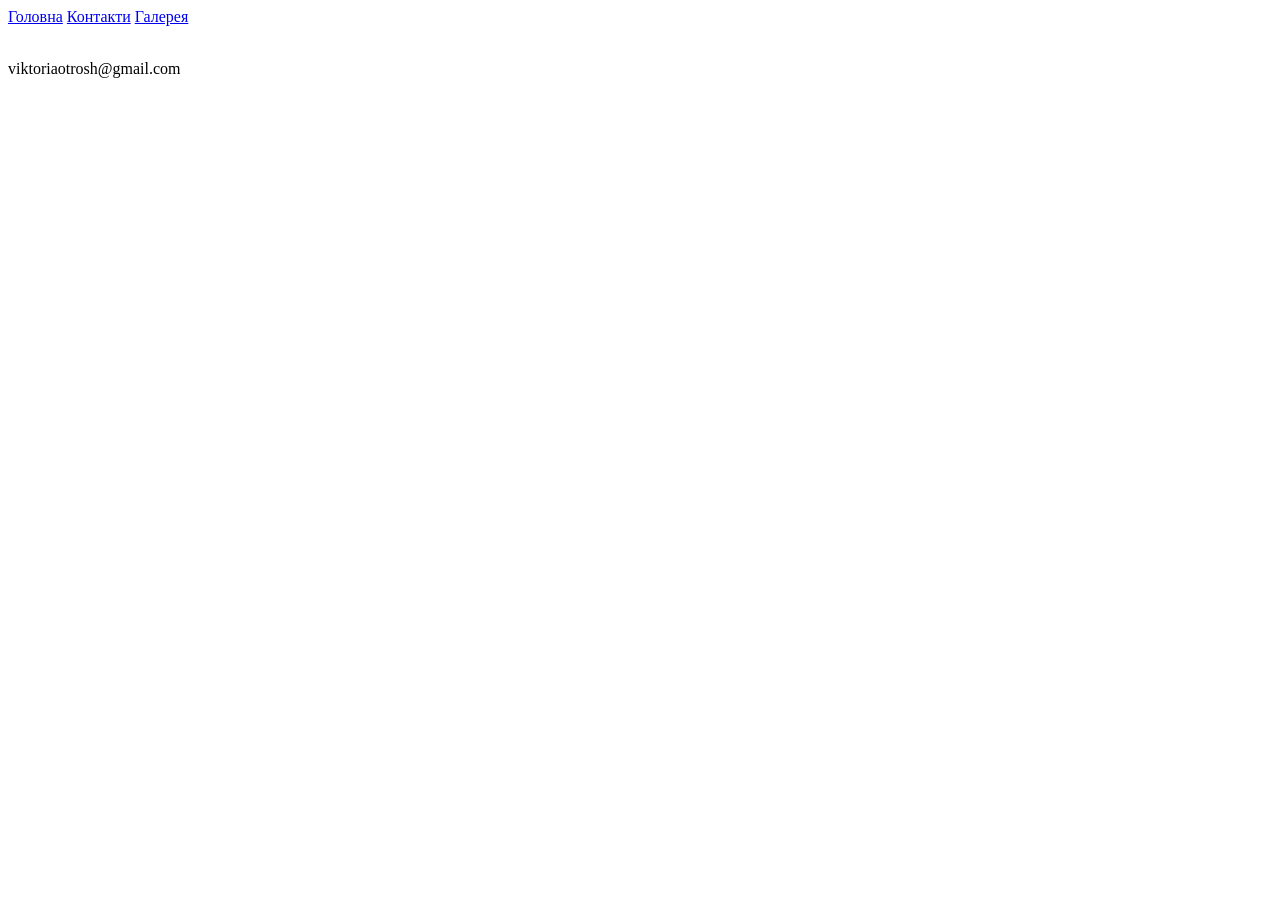
==== pages/contacts.html @ 303ffb88 "first commit" ====
<!DOCTYPE html>
<html>
<head>
    <meta charset="UTF-8">
    <title>Contacts</title>
</head>
<body>
    <nav>
    <a href="../index.html">Головна</a>
    <a href="./contacts.html">Контакти</a>
    <a href="./gallery.html">Галерея</a>
  </nav>
  <br>
  <p>viktoriaotrosh@gmail.com</p>  
</body>
</html>
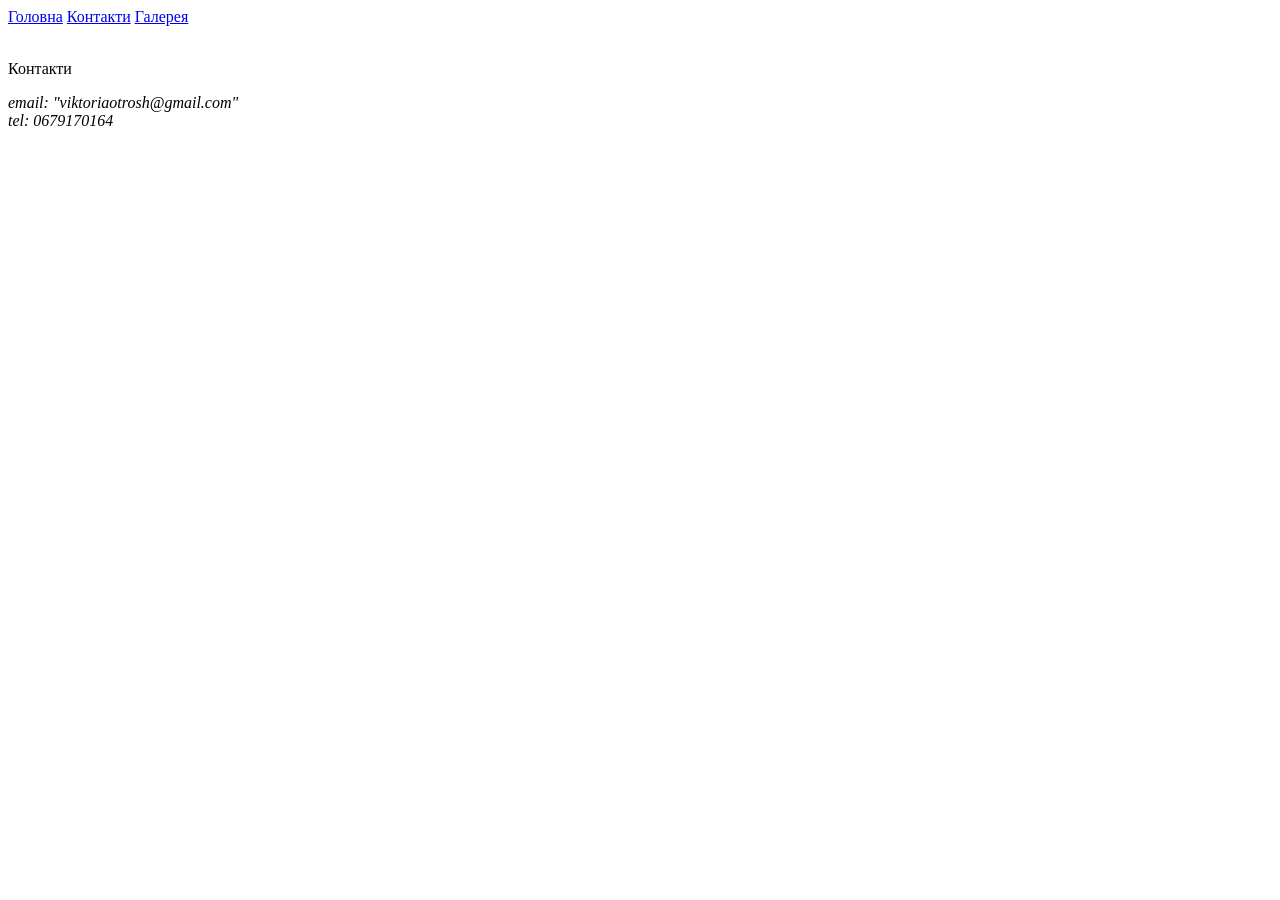
==== commit fa71d1fd: "Second commit" ====
--- a/pages/contacts.html
+++ b/pages/contacts.html
@@ -11,6 +11,11 @@
     <a href="./gallery.html">Галерея</a>
   </nav>
   <br>
-  <p>viktoriaotrosh@gmail.com</p>  
+  <p>Контакти</p> 
+  <address>
+    email: "viktoriaotrosh@gmail.com"
+    <br>
+    tel: 0679170164
+  </address> 
 </body>
 </html>
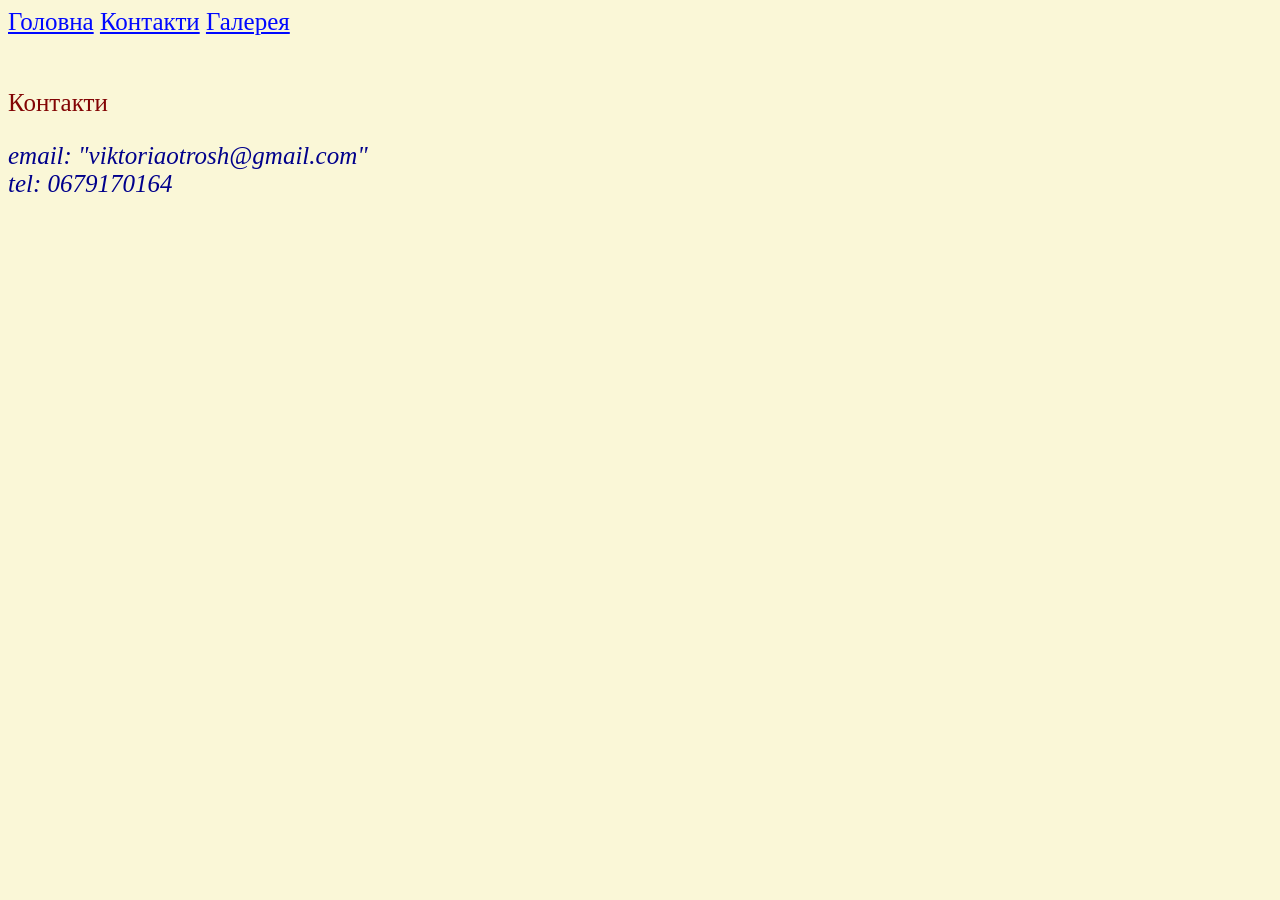
==== commit 232bd47e: "The third commit" ====
--- a/pages/contacts.html
+++ b/pages/contacts.html
@@ -3,16 +3,21 @@
 <head>
     <meta charset="UTF-8">
     <title>Contacts</title>
+    <link href="style1.css" type="text/css" rel="stylesheet">
+    <!-- <style type="text/css">
+      p{color: rgba(128, 0, 0, 0.984);}
+      body{background-color: rgb(250, 247, 215);}
+    </style> -->
 </head>
 <body>
     <nav>
-    <a href="../index.html">Головна</a>
-    <a href="./contacts.html">Контакти</a>
-    <a href="./gallery.html">Галерея</a>
+    <a href="../index.html" style="color: rgb(0, 8, 255);">Головна</a>
+    <a href="./contacts.html" style="color: rgb(0, 8, 255);">Контакти</a>
+    <a href="./gallery.html" style="color: rgb(0, 8, 255);">Галерея</a>
   </nav>
   <br>
   <p>Контакти</p> 
-  <address>
+  <address class="address">
     email: "viktoriaotrosh@gmail.com"
     <br>
     tel: 0679170164
--- a/pages/style1.css
+++ b/pages/style1.css
@@ -0,0 +1,4 @@
+p{color: rgba(128, 0, 0, 0.984);}
+body{background-color: rgb(250, 247, 215);}
+.address{color: rgb(0, 0, 139);}
+*{font-size: 25px;}
